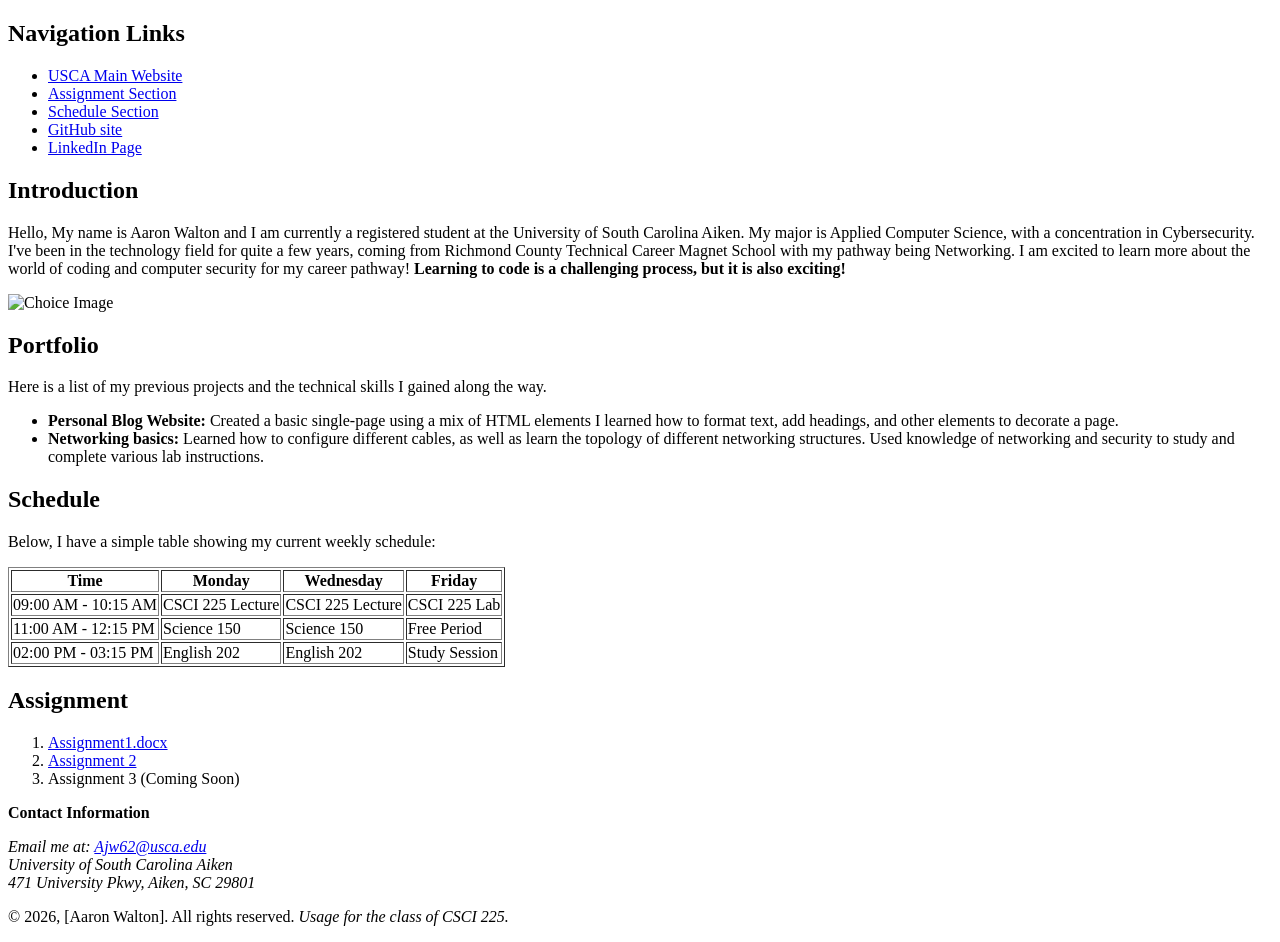
==== CSCI 225/index.html @ 0f6b31f1 "done" ====
<!DOCTYPE html>
<html lang="en">
<head>
    <meta charset="UTF-8">
    <meta name="viewport" content="width=device-width, initial-scale=1.0">
    <title>CSCI225 Homepage of Aaron Walton</title>
    


<body>
    <div class="container">
        <header class="row">   
        <nav class="col navbar bg-dark text-white">
            <h2 class="collapse">Navigation Links</h2>
            <ul class="navbar-nav">
                <li class="nav-item">
                    <a class="nav-link" href="https://usca.edu" target="_blank">USCA Main Website</a>
                </li>
                <li class="nav-item">
                    <a class="nav-link" href="#assignment-section">Assignment Section</a>
                </li>
                <li class="nav-item">
                    <a class="nav-link" href="#schedule-section">Schedule Section</a>
                </li>
                <li class="nav-item">
                    <a class="nav-link" href="https://github.com" target="_blank">GitHub site</a>
                </li>
                <li class="nav-item">
                    <a class="nav-link" href="https://linkedin.com" target="_blank"> LinkedIn Page</a>
                </li>
            </ul>
        </nav>
    </header>

   
    <main>
        
        <!-- Introduction Section -->
        <section class="introduction">
            <h2>Introduction</h2>
            <p>
                Hello, My name is Aaron Walton and I am currently a registered student at the University of South Carolina Aiken. My 
                major is Applied Computer Science, with a concentration in Cybersecurity. I've been in the technology field for quite a few years, 
                coming from Richmond County Technical Career Magnet School with my pathway being Networking. I am excited to learn more about the world of coding 
                and computer security for my career pathway!
                <strong>Learning to code is a challenging process, but it is also exciting!</strong>
            </p>
            
            <img src="https://mediaproxy.tvtropes.org/width/1200/https://static.tvtropes.org/pmwiki/pub/images/dragon_ball_legends_6.jpg" alt="Choice Image" width = "600">
        </section>

        <!-- Portfolio Section -->
        <section class="portfolio">
            <h2>Portfolio</h2>
            <p>Here is a list of my previous projects and the technical skills I gained along the way.</p>
            <ul>
                <li>
                    <strong>Personal Blog Website:</strong> 
                    Created a basic single-page using a mix of HTML elements
                    I learned how to format text, add headings, and other elements to decorate a page.
                </li>
                <li>
                    <strong>Networking basics:</strong> 
                    Learned how to configure different cables, as well as learn the topology of different networking structures.
                    Used knowledge of networking and security to study and complete various lab instructions.
                </li>
            </ul>
        </section>

        <!-- Schedule Section -->
        <section id="schedule-section" class="schedule">
            <h2>Schedule</h2>
            <p>Below, I have a simple table showing my current weekly schedule:</p>
            <table border="1">
                <thead>
                    <tr>
                        <th>Time</th>
                        <th>Monday</th>
                        <th>Wednesday</th>
                        <th>Friday</th>
                    </tr>
                </thead>
                <tbody>
                    <tr>
                        <td>09:00 AM - 10:15 AM</td>
                        <td>CSCI 225 Lecture</td>
                        <td>CSCI 225 Lecture</td>
                        <td>CSCI 225 Lab</td>
                    </tr>
                    <tr>
                        <td>11:00 AM - 12:15 PM</td>
                        <td>Science 150</td>
                        <td>Science 150</td>
                        <td>Free Period</td>
                    </tr>
                    <tr>
                        <td>02:00 PM - 03:15 PM</td>
                        <td>English 202</td>
                        <td>English 202</td>
                        <td>Study Session</td>
                    </tr>
                </tbody>
            </table>
        </section>

    </main>

    <!-- Sidebar Area -->
    <aside id="assignment-section">
        <h2>Assignment</h2>
        <ol>
            <li><a href="Assignment1.docx" download> Assignment1.docx</a></li>
            <li><a href="ContactMe.html"> Assignment 2 </a></li>
            <li>Assignment 3 (Coming Soon)</li>
        </ol>
    </aside>

    <!-- Footer Area -->
    <footer>
        <section class="contact-info">
            <p><strong>Contact Information</strong></p>
            <address>
                Email me at: <a href="mailto:yourusername@usca.edu">Ajw62@usca.edu</a><br>
                University of South Carolina Aiken<br>
                471 University Pkwy, Aiken, SC 29801
            </address>
        </section>
        
        <section class="copyright">
            <p>&copy; 2026, [Aaron Walton]. All rights reserved. <em>Usage for the class of CSCI 225.</em></p>
        </section>
    </footer>
    </body>

</body>
</html>
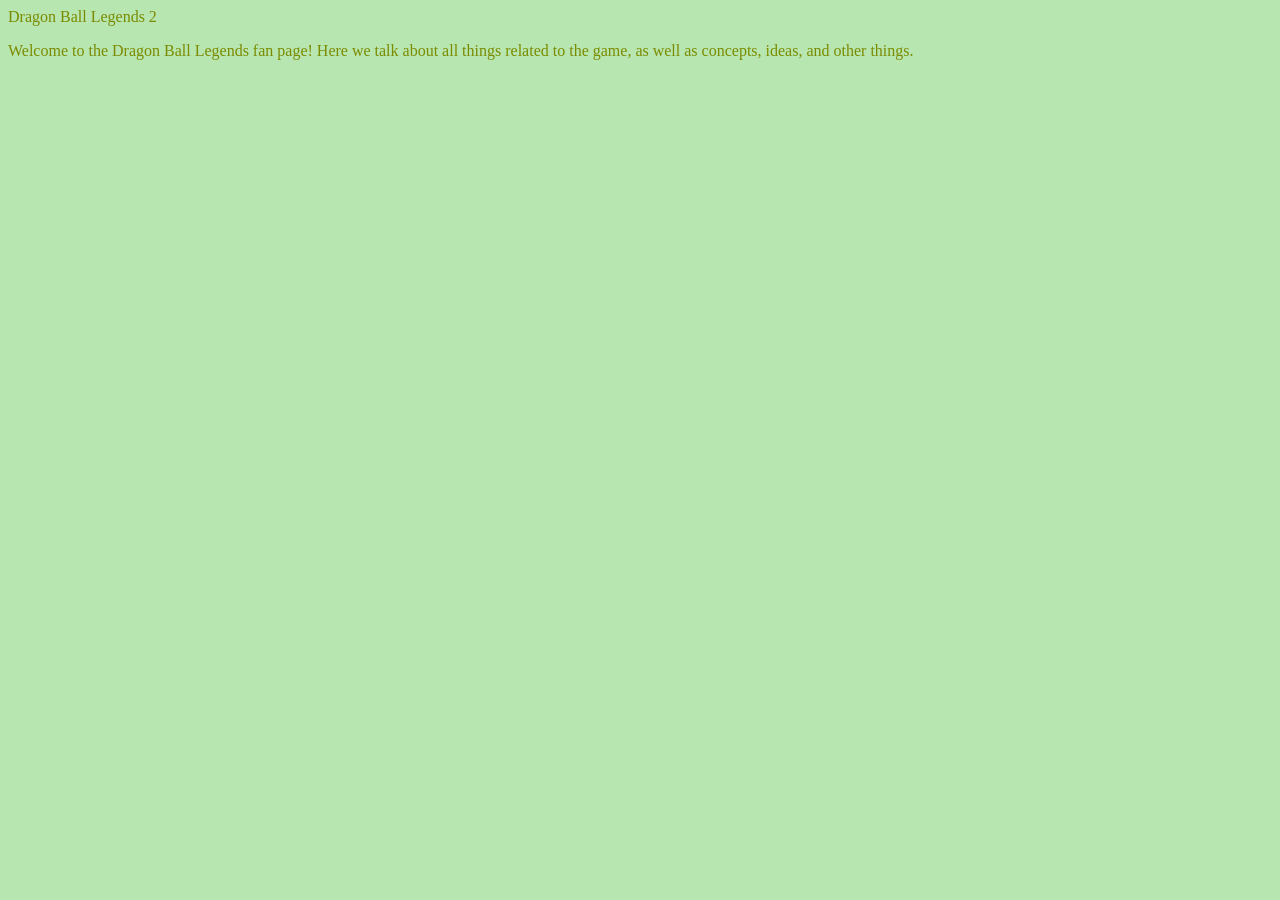
==== commit a6503257: "done" ====
--- a/CSCI 225/index.html
+++ b/CSCI 225/index.html
@@ -1,136 +1,19 @@
 <!DOCTYPE html>
 <html lang="en">
-<head>
-    <meta charset="UTF-8">
-    <meta name="viewport" content="width=device-width, initial-scale=1.0">
-    <title>CSCI225 Homepage of Aaron Walton</title>
-    
+
+     <head> 
+</title> Dragon Ball Legends 2 </title>
+    </head>
+  
+  <body style="background-color: rgb(183, 230, 176); color: rgb(123, 139, 0);"></body>
+
+    <body>
+    <p>Welcome to the Dragon Ball Legends fan page! Here we talk about all things related to the game, as well as concepts, ideas, and other things.</p>
+    </body>
 
 
-<body>
-    <div class="container">
-        <header class="row">   
-        <nav class="col navbar bg-dark text-white">
-            <h2 class="collapse">Navigation Links</h2>
-            <ul class="navbar-nav">
-                <li class="nav-item">
-                    <a class="nav-link" href="https://usca.edu" target="_blank">USCA Main Website</a>
-                </li>
-                <li class="nav-item">
-                    <a class="nav-link" href="#assignment-section">Assignment Section</a>
-                </li>
-                <li class="nav-item">
-                    <a class="nav-link" href="#schedule-section">Schedule Section</a>
-                </li>
-                <li class="nav-item">
-                    <a class="nav-link" href="https://github.com" target="_blank">GitHub site</a>
-                </li>
-                <li class="nav-item">
-                    <a class="nav-link" href="https://linkedin.com" target="_blank"> LinkedIn Page</a>
-                </li>
-            </ul>
-        </nav>
-    </header>
 
-   
-    <main>
-        
-        <!-- Introduction Section -->
-        <section class="introduction">
-            <h2>Introduction</h2>
-            <p>
-                Hello, My name is Aaron Walton and I am currently a registered student at the University of South Carolina Aiken. My 
-                major is Applied Computer Science, with a concentration in Cybersecurity. I've been in the technology field for quite a few years, 
-                coming from Richmond County Technical Career Magnet School with my pathway being Networking. I am excited to learn more about the world of coding 
-                and computer security for my career pathway!
-                <strong>Learning to code is a challenging process, but it is also exciting!</strong>
-            </p>
-            
-            <img src="https://mediaproxy.tvtropes.org/width/1200/https://static.tvtropes.org/pmwiki/pub/images/dragon_ball_legends_6.jpg" alt="Choice Image" width = "600">
-        </section>
 
-        <!-- Portfolio Section -->
-        <section class="portfolio">
-            <h2>Portfolio</h2>
-            <p>Here is a list of my previous projects and the technical skills I gained along the way.</p>
-            <ul>
-                <li>
-                    <strong>Personal Blog Website:</strong> 
-                    Created a basic single-page using a mix of HTML elements
-                    I learned how to format text, add headings, and other elements to decorate a page.
-                </li>
-                <li>
-                    <strong>Networking basics:</strong> 
-                    Learned how to configure different cables, as well as learn the topology of different networking structures.
-                    Used knowledge of networking and security to study and complete various lab instructions.
-                </li>
-            </ul>
-        </section>
 
-        <!-- Schedule Section -->
-        <section id="schedule-section" class="schedule">
-            <h2>Schedule</h2>
-            <p>Below, I have a simple table showing my current weekly schedule:</p>
-            <table border="1">
-                <thead>
-                    <tr>
-                        <th>Time</th>
-                        <th>Monday</th>
-                        <th>Wednesday</th>
-                        <th>Friday</th>
-                    </tr>
-                </thead>
-                <tbody>
-                    <tr>
-                        <td>09:00 AM - 10:15 AM</td>
-                        <td>CSCI 225 Lecture</td>
-                        <td>CSCI 225 Lecture</td>
-                        <td>CSCI 225 Lab</td>
-                    </tr>
-                    <tr>
-                        <td>11:00 AM - 12:15 PM</td>
-                        <td>Science 150</td>
-                        <td>Science 150</td>
-                        <td>Free Period</td>
-                    </tr>
-                    <tr>
-                        <td>02:00 PM - 03:15 PM</td>
-                        <td>English 202</td>
-                        <td>English 202</td>
-                        <td>Study Session</td>
-                    </tr>
-                </tbody>
-            </table>
-        </section>
 
-    </main>
-
-    <!-- Sidebar Area -->
-    <aside id="assignment-section">
-        <h2>Assignment</h2>
-        <ol>
-            <li><a href="Assignment1.docx" download> Assignment1.docx</a></li>
-            <li><a href="ContactMe.html"> Assignment 2 </a></li>
-            <li>Assignment 3 (Coming Soon)</li>
-        </ol>
-    </aside>
-
-    <!-- Footer Area -->
-    <footer>
-        <section class="contact-info">
-            <p><strong>Contact Information</strong></p>
-            <address>
-                Email me at: <a href="mailto:yourusername@usca.edu">Ajw62@usca.edu</a><br>
-                University of South Carolina Aiken<br>
-                471 University Pkwy, Aiken, SC 29801
-            </address>
-        </section>
-        
-        <section class="copyright">
-            <p>&copy; 2026, [Aaron Walton]. All rights reserved. <em>Usage for the class of CSCI 225.</em></p>
-        </section>
-    </footer>
-    </body>
-
-</body>
 </html>
